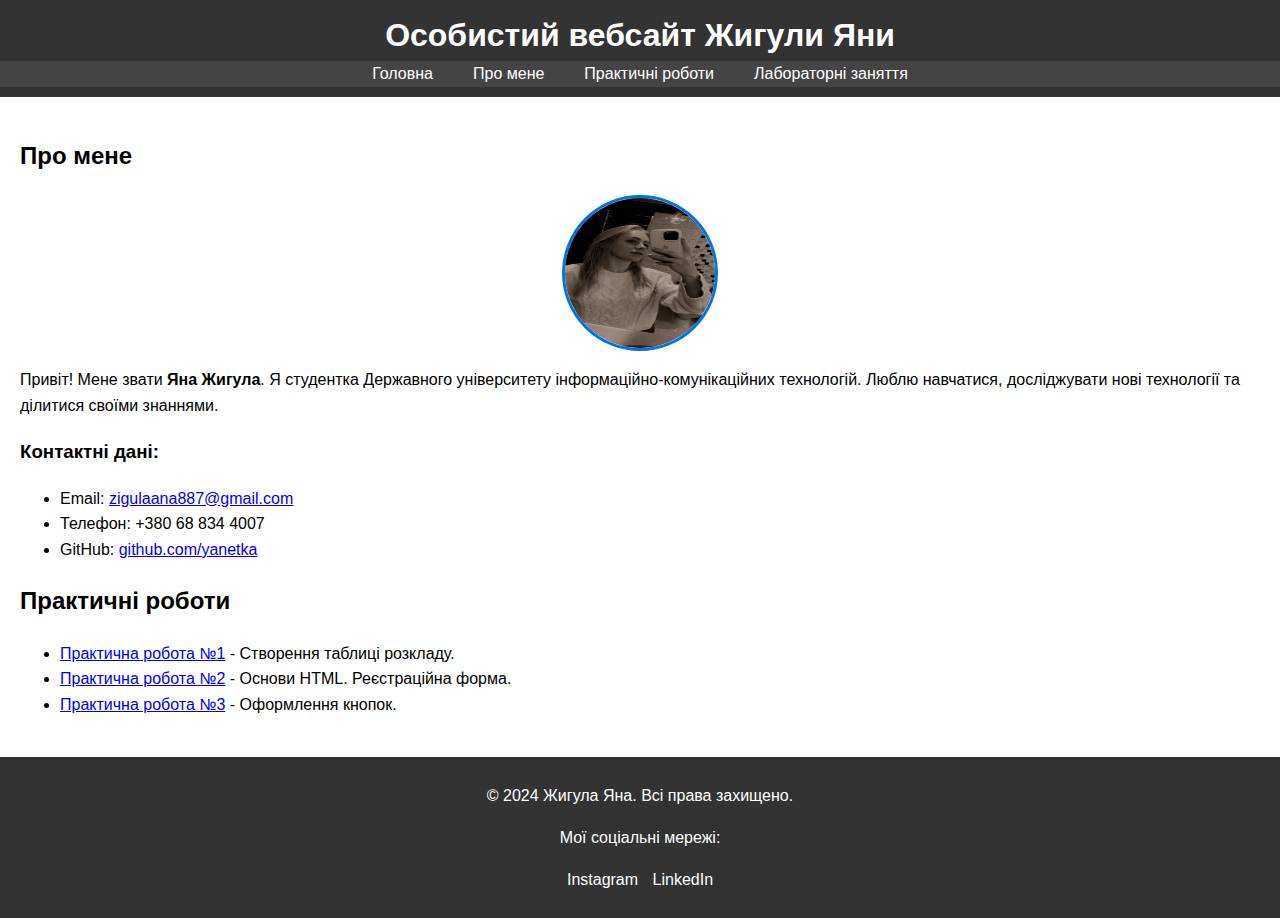
==== index.html @ 2935ef59 "1" ====
<!DOCTYPE html>
<html lang="uk">
<head>
    <meta charset="UTF-8">
    <meta name="viewport" content="width=device-width, initial-scale=1.0">
    <title>Особистий вебсайт | Жигула Яна</title>
    <link rel="stylesheet" href="css/styles.css">
</head>
<body>
<!-- Заголовок сторінки -->
<header class="main-header">
    <div class="container">
        <h1>Особистий вебсайт <span>Жигули Яни</span></h1>
        <!-- Меню навігації -->
        <nav class="navigation">
            <ul>
                <li><a href="index.html">Головна</a></li>
                <li><a href="about.html">Про мене</a></li>
                <li><a href="practical.html">Практичні роботи</a></li>
                <li><a href="labs.html">Лабораторні заняття</a></li>
            </ul>
        </nav>
    </div>
</header>

<!-- Основний контент -->
<main class="content container">
    <!-- Секція "Про мене" -->
    <section id="about" class="about-section">
        <h2>Про мене</h2>
        <div class="profile">
            <img src="images/photo.jpg" alt="Фото Яни Жигули" class="profile-photo">
            <div class="profile-info">
                <p>Привіт! Мене звати <strong>Яна Жигула</strong>. Я студентка Державного університету інформаційно-комунікаційних технологій. Люблю навчатися, досліджувати нові технології та ділитися своїми знаннями.</p>
                <h3>Контактні дані:</h3>
                <ul>
                    <li>Email: <a href="mailto:zigulaana887@gmail.com">zigulaana887@gmail.com</a></li>
                    <li>Телефон: +380 68 834 4007</li>
                    <li>GitHub: <a href="https://github.com/yanetka" target="_blank">github.com/yanetka</a></li>
                </ul>
            </div>
        </div>
    </section>

    <!-- Секція "Практичні роботи" -->
    <section id="practical" class="practical-section">
        <h2>Практичні роботи</h2>
        <ul>
            <li><a href="tasks/task1.html">Практична робота №1</a> - Створення таблиці розкладу.</li>
            <li><a href="tasks/task2.html">Практична робота №2</a> - Основи HTML. Реєстраційна форма.</li>
            <li><a href="tasks/task3.html">Практична робота №3</a> - Оформлення кнопок.</li>
        </ul>
    </section>
</main>

<!-- Футер -->
<footer class="main-footer">
    <div class="container">
        <p>&copy; 2024 Жигула Яна. Всі права захищено.</p>
        <p>Мої соціальні мережі:</p>
        <ul class="social-links">
            <li><a href="https://www.instagram.com/_jan.yess_" target="_blank">Instagram</a></li>
            <li><a href="https://www.linkedin.com/in/zhygulaYV" target="_blank">LinkedIn</a></li>
        </ul>
    </div>
</footer>
</body>
</html>
---- css/styles.css ----
/* Загальні стилі */
body {
    font-family: Arial, sans-serif;
    line-height: 1.6;
    margin: 0;
    padding: 0;
}

header {
    background-color: #333;
    color: white;
    padding: 10px 0;
    text-align: center;
}

header h1 {
    margin: 0;
}

nav ul {
    list-style: none;
    padding: 0;
    margin: 0;
    display: flex;
    justify-content: center;
    background-color: #444;
}

nav ul li {
    margin: 0 10px;
}

nav ul li a {
    color: white;
    text-decoration: none;
    padding: 5px 10px;
}

nav ul li a:hover {
    background-color: #555;
    border-radius: 5px;
}

main {
    padding: 20px;
}

section {
    margin-bottom: 20px;
}

.profile-photo {
    max-width: 150px;
    border-radius: 50%;
    display: block;
    margin: 10px auto;
}

footer {
    background-color: #333;
    color: white;
    text-align: center;
    padding: 10px 0;
}

footer ul {
    list-style: none;
    padding: 0;
}

footer ul li {
    display: inline;
    margin: 0 5px;
}

footer ul li a {
    color: white;
    text-decoration: none;
}
/* Стилі для таблиці */
table {
    width: 100%;
    border-collapse: collapse;
    margin: 20px 0;
}

table, th, td {
    border: 1px solid #ddd;
}

th, td {
    padding: 10px;
    text-align: center;
}

th {
    background-color: #f4f4f4;
    font-weight: bold;
}

tr:nth-child(even) {
    background-color: #f9f9f9;
}

tr:hover {
    background-color: #f1f1f1;
}
/* Стилі для форми */
form {
    max-width: 400px;
    margin: 0 auto;
    padding: 20px;
    border: 1px solid #ddd;
    border-radius: 8px;
    background-color: #f9f9f9;
}

label {
    display: block;
    margin-bottom: 8px;
    font-weight: bold;
}

input, select {
    width: 100%;
    padding: 8px;
    margin-bottom: 16px;
    border: 1px solid #ccc;
    border-radius: 4px;
}

input[type="submit"] {
    background-color: #4CAF50;
    color: white;
    border: none;
    cursor: pointer;
}

input[type="submit"]:hover {
    background-color: #45a049;
}
.profile-photo {
    width: 200px;
    height: 150px;
    border-radius: 50%; /* Робить краї округлими, форму — овальною */
    border: 3px solid #0073e6;
}
/* Основний стиль кнопок */
.custom-button {
    display: inline-block;
    padding: 10px 20px;
    font-size: 16px;
    font-weight: bold;
    text-transform: uppercase;
    color: #ffffff;
    background: linear-gradient(45deg, #28a745, #218838);
    border: 2px solid #218838;
    border-radius: 30px; /* Закруглені кути */
    text-decoration: none; /* Для <a>, щоб прибрати підкреслення */
    text-align: center;
    cursor: pointer;
    transition: all 0.3s ease-in-out; /* Анімація при зміні стану */
}

/* Ефект при наведенні */
.custom-button:hover {
    background: linear-gradient(45deg, #218838, #1e7e34);
    color: #e9ffe9;
    box-shadow: 0 5px 15px rgba(0, 0, 0, 0.3); /* Тінь при наведенні */
    transform: translateY(-3px); /* Підняття */
}

/* Ефект натискання */
.custom-button:active {
    transform: translateY(0);
    box-shadow: 0 3px 6px rgba(0, 0, 0, 0.2); /* Зменшення тіні */
}

/* Стиль кнопок для адаптивності */
@media (max-width: 600px) {
    .custom-button {
        font-size: 14px;
        padding: 8px 15px;
    }
}
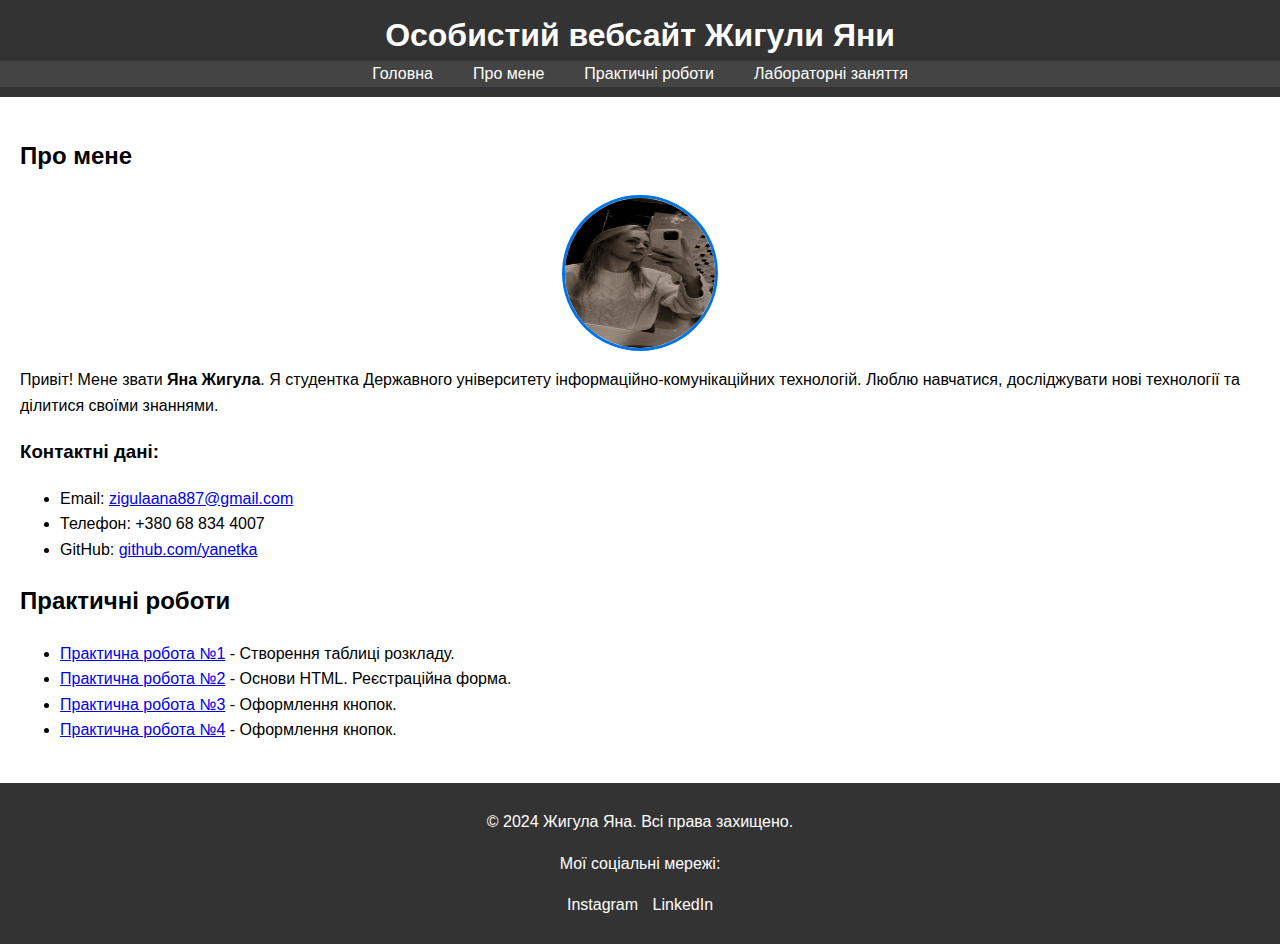
==== commit 2b6a5498: "1" ====
--- a/index.html
+++ b/index.html
@@ -49,6 +49,7 @@
             <li><a href="tasks/task1.html">Практична робота №1</a> - Створення таблиці розкладу.</li>
             <li><a href="tasks/task2.html">Практична робота №2</a> - Основи HTML. Реєстраційна форма.</li>
             <li><a href="tasks/task3.html">Практична робота №3</a> - Оформлення кнопок.</li>
+            <li><a href="tasks/task4.html">Практична робота №4</a> - Оформлення кнопок.</li>
         </ul>
     </section>
 </main>
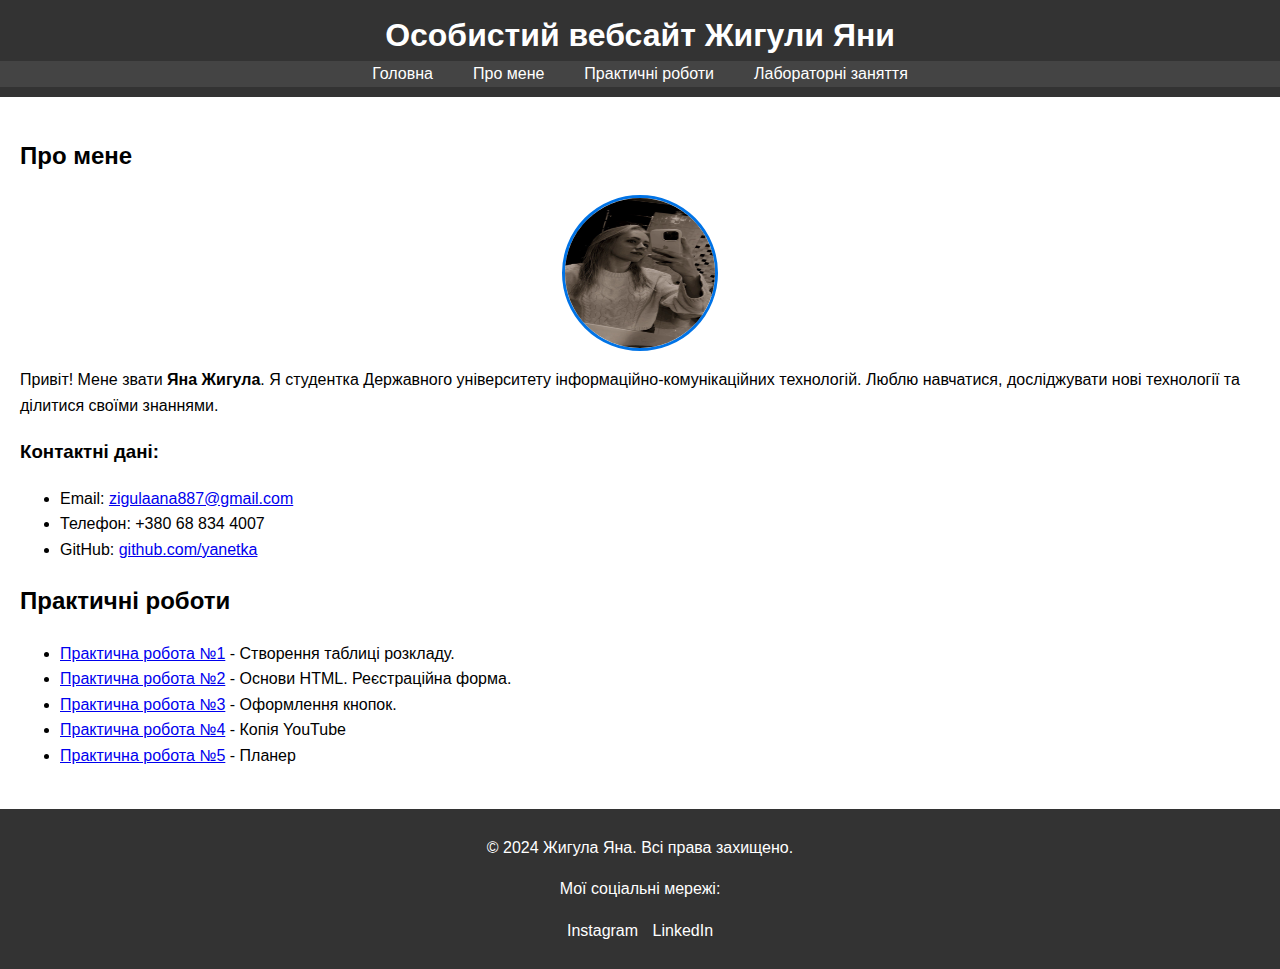
==== commit 0d4e8d1e: "1" ====
--- a/index.html
+++ b/index.html
@@ -49,7 +49,8 @@
             <li><a href="tasks/task1.html">Практична робота №1</a> - Створення таблиці розкладу.</li>
             <li><a href="tasks/task2.html">Практична робота №2</a> - Основи HTML. Реєстраційна форма.</li>
             <li><a href="tasks/task3.html">Практична робота №3</a> - Оформлення кнопок.</li>
-            <li><a href="tasks/task4.html">Практична робота №4</a> - Оформлення кнопок.</li>
+            <li><a href="tasks/task4.html">Практична робота №4</a> - Копія YouTube</li>
+            <li><a href="tasks/task5.html">Практична робота №5</a> - Планер</li>
         </ul>
     </section>
 </main>
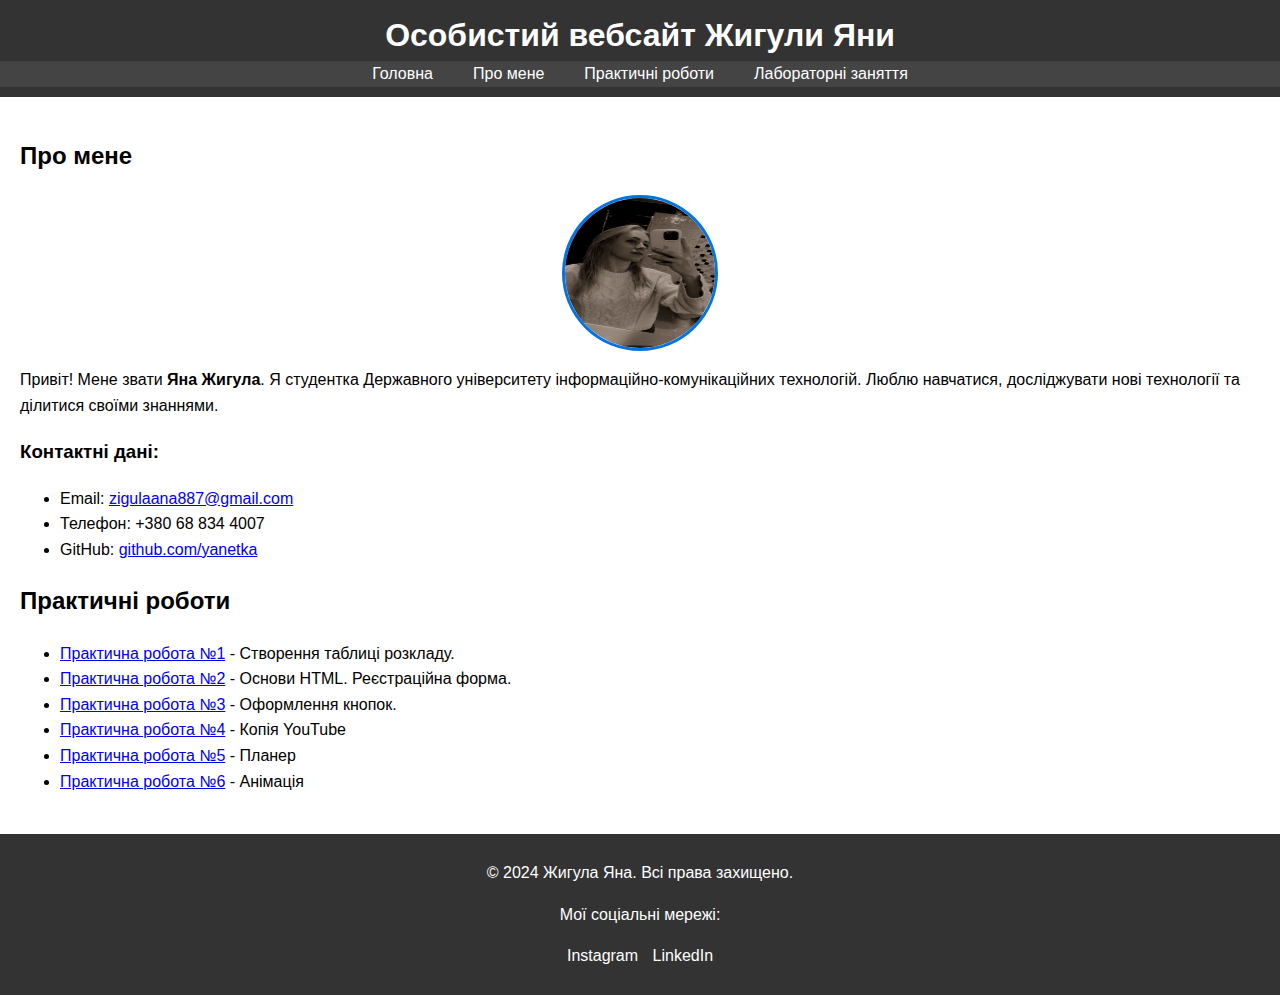
==== commit c471da75: "6" ====
--- a/index.html
+++ b/index.html
@@ -51,6 +51,7 @@
             <li><a href="tasks/task3.html">Практична робота №3</a> - Оформлення кнопок.</li>
             <li><a href="tasks/task4.html">Практична робота №4</a> - Копія YouTube</li>
             <li><a href="tasks/task5.html">Практична робота №5</a> - Планер</li>
+            <li><a href="tasks/task6/task6.html">Практична робота №6</a> - Анімація</li>
         </ul>
     </section>
 </main>
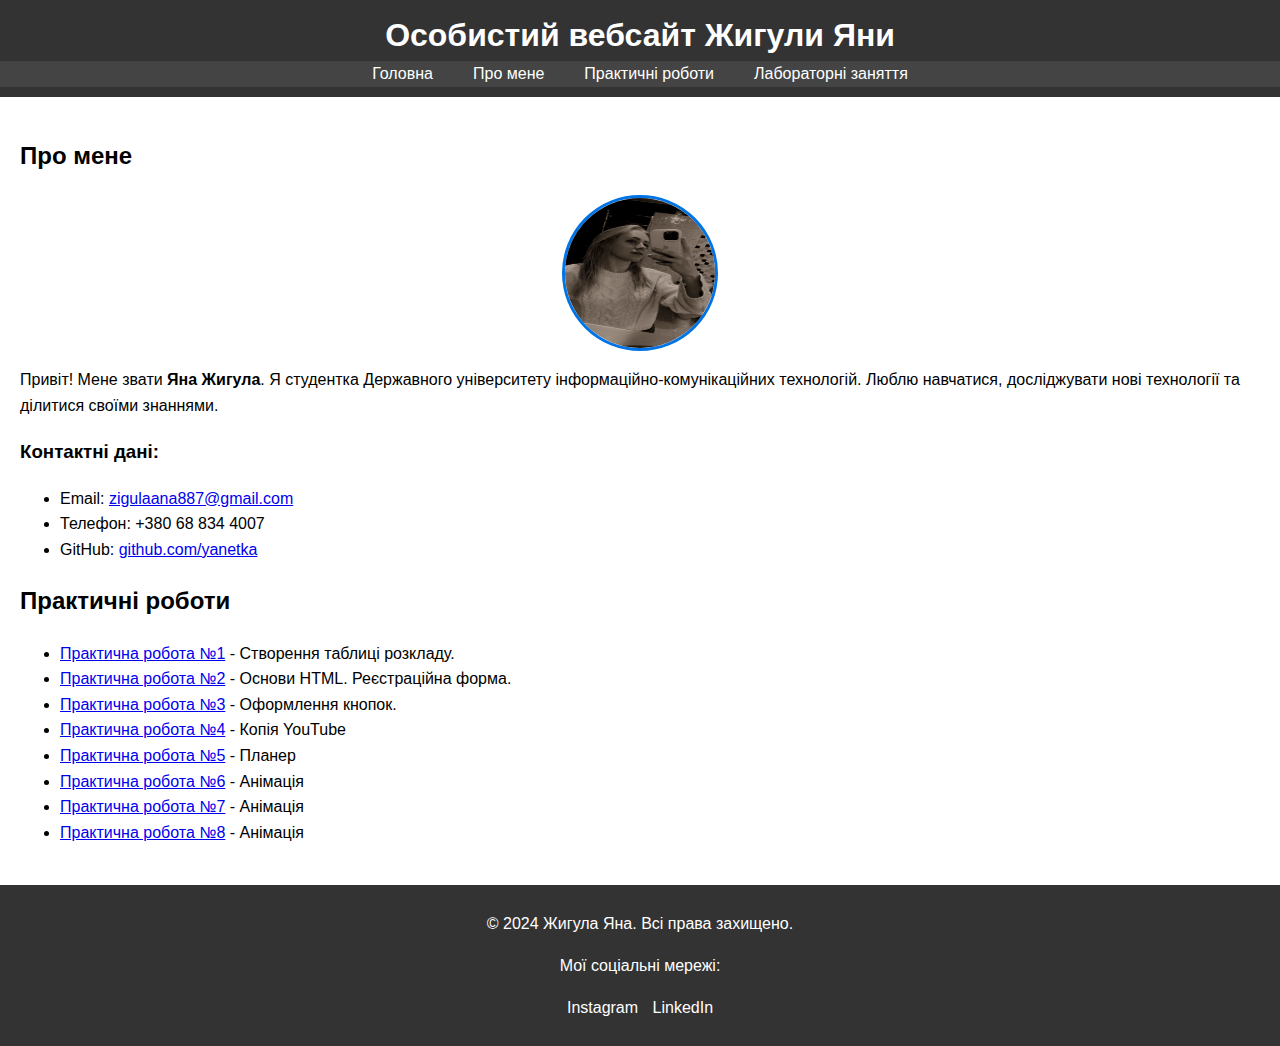
==== commit f27da48b: "7?" ====
--- a/index.html
+++ b/index.html
@@ -49,9 +49,11 @@
             <li><a href="tasks/task1.html">Практична робота №1</a> - Створення таблиці розкладу.</li>
             <li><a href="tasks/task2.html">Практична робота №2</a> - Основи HTML. Реєстраційна форма.</li>
             <li><a href="tasks/task3.html">Практична робота №3</a> - Оформлення кнопок.</li>
-            <li><a href="tasks/task4.html">Практична робота №4</a> - Копія YouTube</li>
-            <li><a href="tasks/task5.html">Практична робота №5</a> - Планер</li>
+            <li><a href="tasks/task4/task4.html">Практична робота №4</a> - Копія YouTube</li>
+            <li><a href="tasks/task5/task5.html">Практична робота №5</a> - Планер</li>
             <li><a href="tasks/task6/task6.html">Практична робота №6</a> - Анімація</li>
+            <li><a href="tasks/task7/task7.html">Практична робота №7</a> - Анімація</li>
+            <li><a href="tasks/task8.html">Практична робота №8</a> - Анімація</li>
         </ul>
     </section>
 </main>
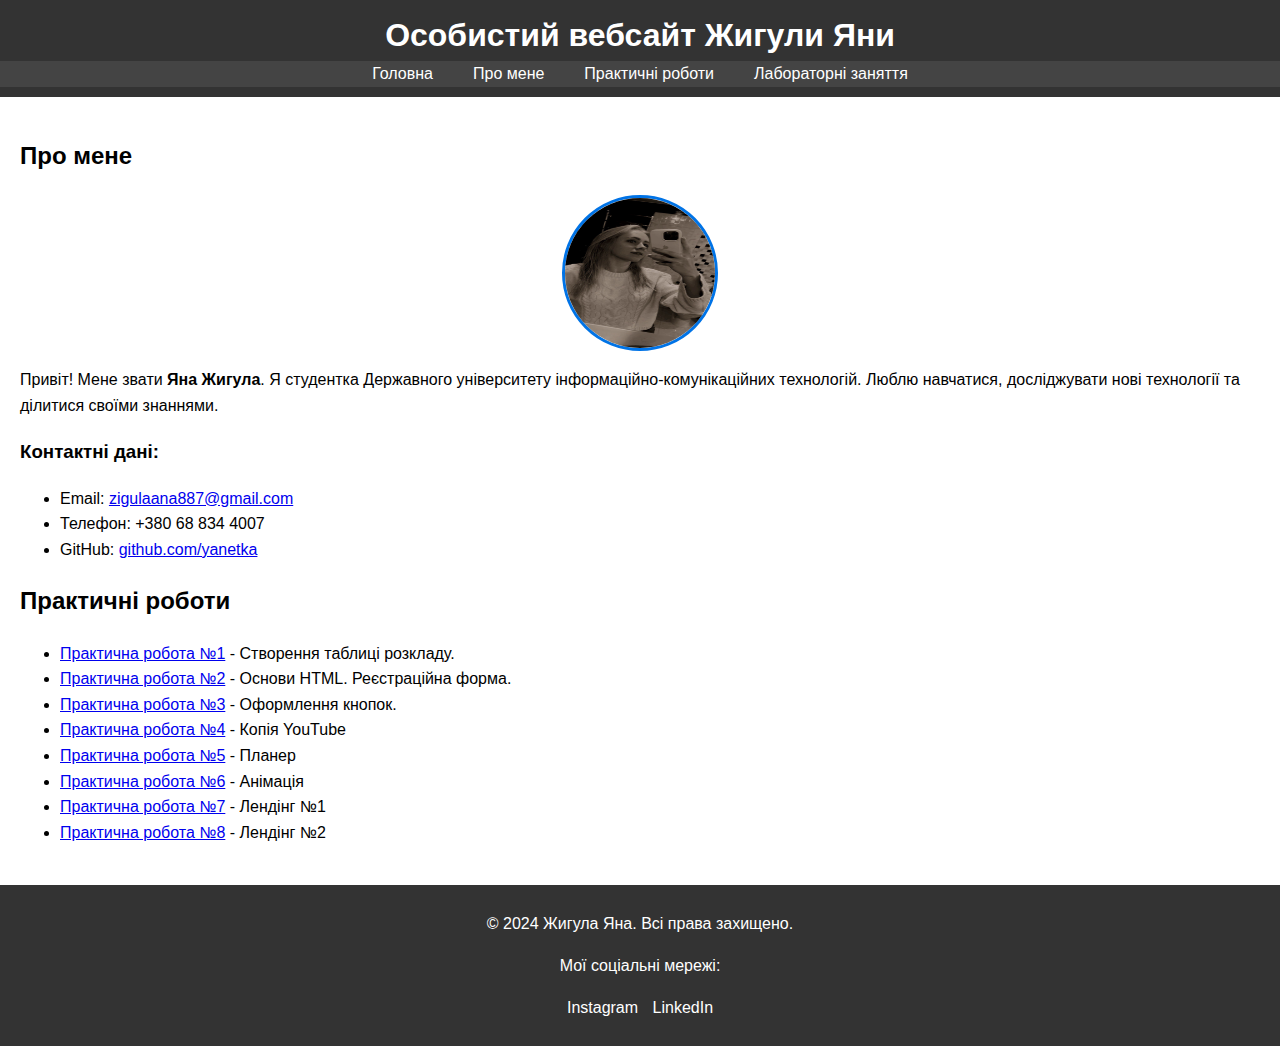
==== commit 9e732793: "7" ====
--- a/index.html
+++ b/index.html
@@ -52,8 +52,8 @@
             <li><a href="tasks/task4/task4.html">Практична робота №4</a> - Копія YouTube</li>
             <li><a href="tasks/task5/task5.html">Практична робота №5</a> - Планер</li>
             <li><a href="tasks/task6/task6.html">Практична робота №6</a> - Анімація</li>
-            <li><a href="tasks/task7/task7.html">Практична робота №7</a> - Анімація</li>
-            <li><a href="tasks/task8.html">Практична робота №8</a> - Анімація</li>
+            <li><a href="tasks/task7/task7.html">Практична робота №7</a> - Лендінг №1</li>
+            <li><a href="tasks/task8/task8.html">Практична робота №8</a> - Лендінг №2</li>
         </ul>
     </section>
 </main>
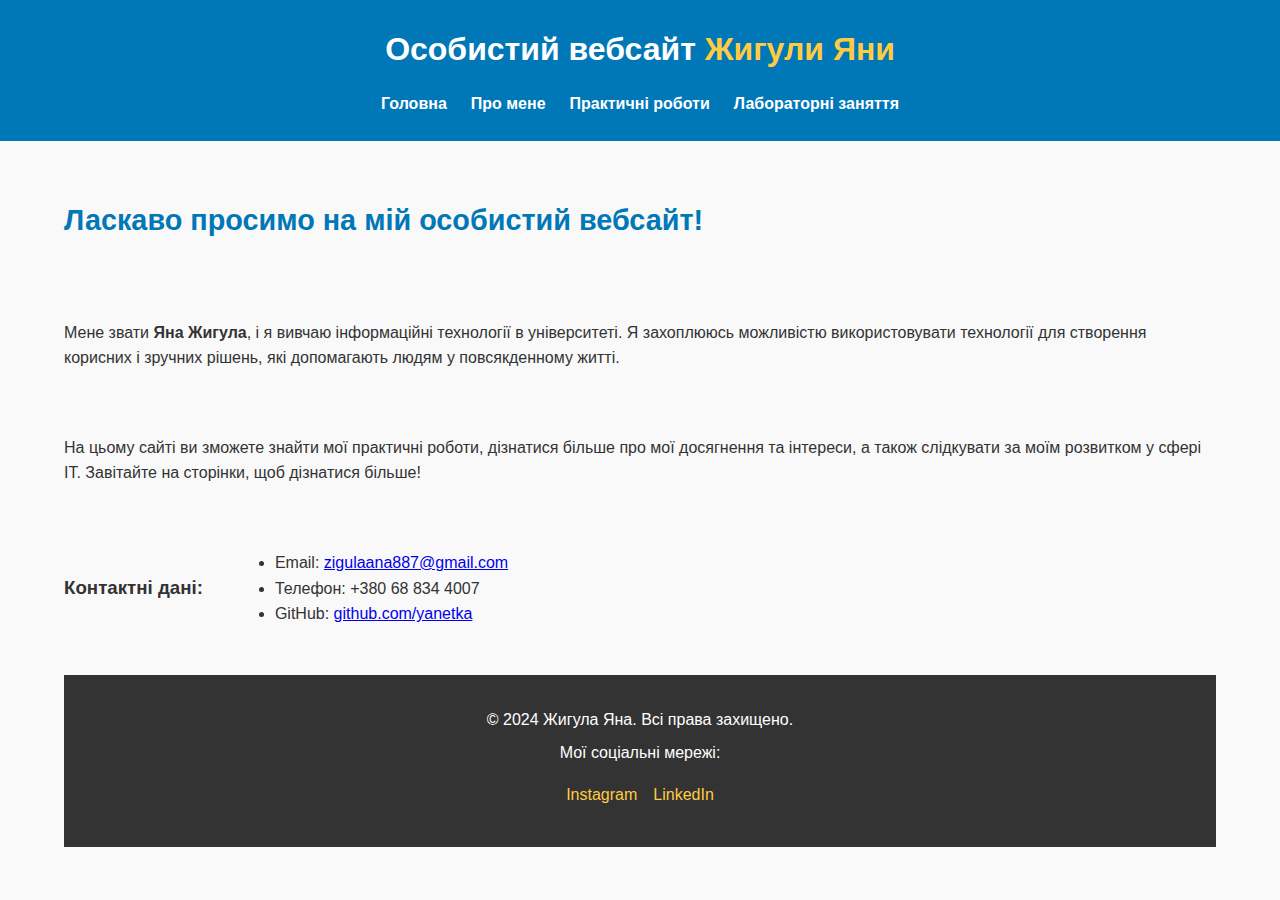
==== commit 2da00529: "wow" ====
--- a/index.html
+++ b/index.html
@@ -25,13 +25,16 @@
 
 <!-- Основний контент -->
 <main class="content container">
-    <!-- Секція "Про мене" -->
+
     <section id="about" class="about-section">
-        <h2>Про мене</h2>
-        <div class="profile">
-            <img src="images/photo.jpg" alt="Фото Яни Жигули" class="profile-photo">
-            <div class="profile-info">
-                <p>Привіт! Мене звати <strong>Яна Жигула</strong>. Я студентка Державного університету інформаційно-комунікаційних технологій. Люблю навчатися, досліджувати нові технології та ділитися своїми знаннями.</p>
+
+        <h2>Ласкаво просимо на мій особистий вебсайт!</h2>
+        <p>
+            Мене звати <strong>Яна Жигула</strong>, і я вивчаю інформаційні технології в університеті. Я захоплююсь можливістю використовувати технології для створення корисних і зручних рішень, які допомагають людям у повсякденному житті.
+        </p>
+        <p>
+            На цьому сайті ви зможете знайти мої практичні роботи, дізнатися більше про мої досягнення та інтереси, а також слідкувати за моїм розвитком у сфері ІТ. Завітайте на сторінки, щоб дізнатися більше!
+        </p>
                 <h3>Контактні дані:</h3>
                 <ul>
                     <li>Email: <a href="mailto:zigulaana887@gmail.com">zigulaana887@gmail.com</a></li>
@@ -42,21 +45,8 @@
         </div>
     </section>
 
-    <!-- Секція "Практичні роботи" -->
-    <section id="practical" class="practical-section">
-        <h2>Практичні роботи</h2>
-        <ul>
-            <li><a href="tasks/task1.html">Практична робота №1</a> - Створення таблиці розкладу.</li>
-            <li><a href="tasks/task2.html">Практична робота №2</a> - Основи HTML. Реєстраційна форма.</li>
-            <li><a href="tasks/task3.html">Практична робота №3</a> - Оформлення кнопок.</li>
-            <li><a href="tasks/task4/task4.html">Практична робота №4</a> - Копія YouTube</li>
-            <li><a href="tasks/task5/task5.html">Практична робота №5</a> - Планер</li>
-            <li><a href="tasks/task6/task6.html">Практична робота №6</a> - Анімація</li>
-            <li><a href="tasks/task7/task7.html">Практична робота №7</a> - Лендінг №1</li>
-            <li><a href="tasks/task8/task8.html">Практична робота №8</a> - Лендінг №2</li>
-        </ul>
-    </section>
-</main>
+
+
 
 <!-- Футер -->
 <footer class="main-footer">
--- a/css/styles.css
+++ b/css/styles.css
@@ -1,188 +1,167 @@
 /* Загальні стилі */
 body {
-    font-family: Arial, sans-serif;
-    line-height: 1.6;
+    font-family: 'Arial', sans-serif;
     margin: 0;
     padding: 0;
+    line-height: 1.6;
+    background-color: #f9f9f9;
+    color: #333;
 }
 
-header {
-    background-color: #333;
-    color: white;
-    padding: 10px 0;
+.container {
+    width: 90%;
+    max-width: 1200px;
+    margin: 0 auto;
+}
+
+/* Заголовок */
+.main-header {
+    background-color: #0077b6;
+    color: #fff;
+    padding: 1.5em 0;
     text-align: center;
 }
 
-header h1 {
+.main-header h1 {
+    font-size: 2em;
     margin: 0;
 }
 
-nav ul {
+.main-header h1 span {
+    color: #ffcb42;
+}
+
+.navigation ul {
     list-style: none;
     padding: 0;
-    margin: 0;
+    margin: 1em 0 0;
     display: flex;
     justify-content: center;
-    background-color: #444;
+    gap: 1.5em;
 }
 
-nav ul li {
-    margin: 0 10px;
+.navigation a {
+    color: #fff;
+    text-decoration: none;
+    font-weight: bold;
 }
 
-nav ul li a {
-    color: white;
-    text-decoration: none;
-    padding: 5px 10px;
+.navigation a:hover {
+    text-decoration: underline;
 }
 
-nav ul li a:hover {
-    background-color: #555;
-    border-radius: 5px;
+/* Основний контент */
+main {
+    padding: 2em 0;
 }
 
-main {
-    padding: 20px;
+h2 {
+    color: #0077b6;
+    font-size: 1.8em;
+    margin-bottom: 1em;
 }
 
-section {
-    margin-bottom: 20px;
+/* Секція "Про мене" */
+.about-section {
+    display: flex;
+    flex-wrap: wrap;
+    gap: 2em;
+    align-items: center;
+    margin-bottom: 2em;
+}
+.profile {
+    display: flex;
+    align-items: flex-start;
+    gap: 1.5em;
 }
 
 .profile-photo {
-    max-width: 150px;
+    flex-shrink: 0;
     border-radius: 50%;
-    display: block;
-    margin: 10px auto;
+    width: 150px;
+    height: 150px;
+    object-fit: cover;
+    box-shadow: 0 4px 8px rgba(0, 0, 0, 0.1);
 }
 
-footer {
-    background-color: #333;
-    color: white;
-    text-align: center;
-    padding: 10px 0;
+.profile-info {
+    max-width: 600px;
 }
 
-footer ul {
+.profile-info p {
+    margin-bottom: 1em;
+}
+
+.profile-info ul {
     list-style: none;
     padding: 0;
 }
 
-footer ul li {
-    display: inline;
-    margin: 0 5px;
+.profile-info a {
+    color: #0077b6;
+    text-decoration: none;
 }
 
-footer ul li a {
-    color: white;
+.profile-info a:hover {
+    text-decoration: underline;
+}
+
+/* Секція "Практичні роботи" */
+.practical-section ul {
+    list-style: none;
+    padding: 0;
+}
+
+.practical-section li {
+    margin-bottom: 1em;
+}
+
+.practical-section a {
+    color: #0077b6;
     text-decoration: none;
 }
-/* Стилі для таблиці */
-table {
-    width: 100%;
-    border-collapse: collapse;
-    margin: 20px 0;
+
+.practical-section a:hover {
+    text-decoration: underline;
 }
 
-table, th, td {
-    border: 1px solid #ddd;
+/* Футер */
+.main-footer {
+    background-color: #333;
+    color: #fff;
+    text-align: center;
+    padding: 1.5em 0;
 }
 
-th, td {
-    padding: 10px;
-    text-align: center;
+.main-footer p {
+    margin: 0.5em 0;
 }
 
-th {
-    background-color: #f4f4f4;
-    font-weight: bold;
+.social-links {
+    list-style: none;
+    padding: 0;
+    display: flex;
+    justify-content: center;
+    gap: 1em;
 }
 
-tr:nth-child(even) {
-    background-color: #f9f9f9;
+.social-links a {
+    color: #ffcb42;
+    text-decoration: none;
 }
 
-tr:hover {
-    background-color: #f1f1f1;
+.social-links a:hover {
+    text-decoration: underline;
 }
-/* Стилі для форми */
-form {
-    max-width: 400px;
-    margin: 0 auto;
-    padding: 20px;
-    border: 1px solid #ddd;
-    border-radius: 8px;
-    background-color: #f9f9f9;
+.navigation .active {
+    text-decoration: underline;
+    font-weight: bold;
+    color: #ffcb42;
 }
-
-label {
-    display: block;
-    margin-bottom: 8px;
-    font-weight: bold;
+.labs-image {
+    width: 100%;  /* Зображення буде займати всю ширину екрану */
+    height: auto; /* Пропорції зображення залишаються правильними */
+    object-fit: cover; /* Обрізає зображення, щоб воно заповнило контейнер, зберігаючи пропорції */
+    display: block; /* Виправляє можливі пробіли під зображенням */
+    margin-top: 20px;
 }
-
-input, select {
-    width: 100%;
-    padding: 8px;
-    margin-bottom: 16px;
-    border: 1px solid #ccc;
-    border-radius: 4px;
-}
-
-input[type="submit"] {
-    background-color: #4CAF50;
-    color: white;
-    border: none;
-    cursor: pointer;
-}
-
-input[type="submit"]:hover {
-    background-color: #45a049;
-}
-.profile-photo {
-    width: 200px;
-    height: 150px;
-    border-radius: 50%; /* Робить краї округлими, форму — овальною */
-    border: 3px solid #0073e6;
-}
-/* Основний стиль кнопок */
-.custom-button {
-    display: inline-block;
-    padding: 10px 20px;
-    font-size: 16px;
-    font-weight: bold;
-    text-transform: uppercase;
-    color: #ffffff;
-    background: linear-gradient(45deg, #28a745, #218838);
-    border: 2px solid #218838;
-    border-radius: 30px; /* Закруглені кути */
-    text-decoration: none; /* Для <a>, щоб прибрати підкреслення */
-    text-align: center;
-    cursor: pointer;
-    transition: all 0.3s ease-in-out; /* Анімація при зміні стану */
-}
-
-/* Ефект при наведенні */
-.custom-button:hover {
-    background: linear-gradient(45deg, #218838, #1e7e34);
-    color: #e9ffe9;
-    box-shadow: 0 5px 15px rgba(0, 0, 0, 0.3); /* Тінь при наведенні */
-    transform: translateY(-3px); /* Підняття */
-}
-
-/* Ефект натискання */
-.custom-button:active {
-    transform: translateY(0);
-    box-shadow: 0 3px 6px rgba(0, 0, 0, 0.2); /* Зменшення тіні */
-}
-
-/* Стиль кнопок для адаптивності */
-@media (max-width: 600px) {
-    .custom-button {
-        font-size: 14px;
-        padding: 8px 15px;
-    }
-}
-
-
-
